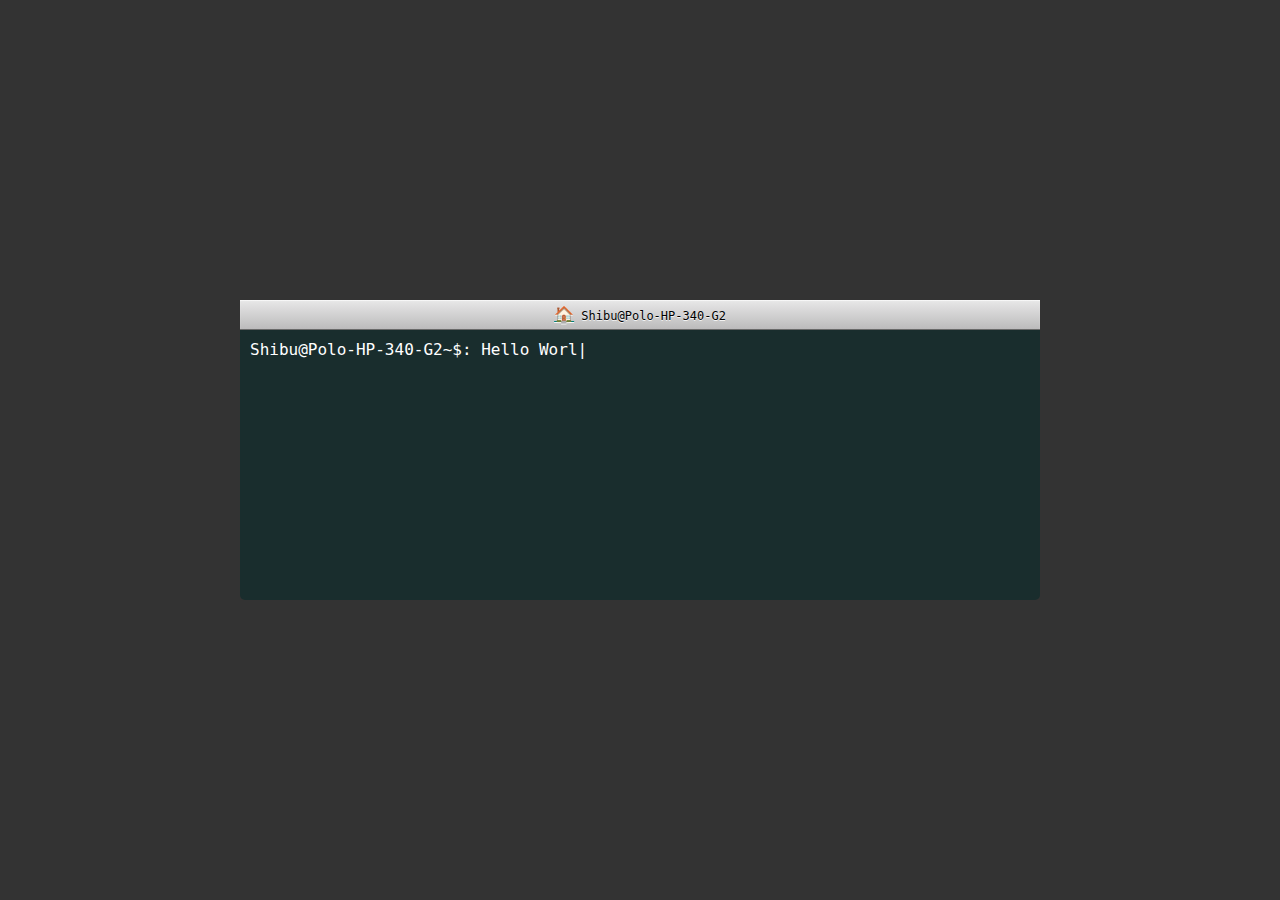
==== index.html @ ac328177 "added profile file" ====
<!DOCTYPE html>
<html lang="en">
<head>
  <meta charset="UTF-8">
  <meta name="robots" content="noindex">
  <meta http-equiv="X-UA-Compatible" content="IE=edge">
  <meta name="viewport" content="width=device-width, initial-scale=1">
  <title>Shibu Dev Polo</title>
  <link rel="stylesheet" type="text/css" href="common_src/style.css">
  <script src="common_src/typed.min.js"></script>
  <style>
  </style>
</head>
<body>
<div class="terminal">
  <div class="terminal_header">
    <a href="/">&#x1F3E0;</a> Shibu@Polo-HP-340-G2 
  </div>
  <div class="terminal_body">
    <div>
      <div id="typed-strings">
        <span>Hello World from <b>Shibu dev polo</b>.</span>
        <span>I am a Web Developer.</span>
        <span>I love to working with PHP and Laravel Framework. This is because single person can build enterprise level application using those technology. </span>
        <span>I love vue.js as frontend library. I love react.js and angular.js as well. But Vue is priority.</span>
        <span>Email: polodev10@gmail.com</span>
        <span>Thanks for visiting me.</span>
        <span>Good Day.</span>
        <span>Take care.</span>
      </div>
      <p>Shibu@Polo-HP-340-G2~$: <span id="text"></span></p>
    </div>
  </div>
</div>
<script>
  new Typed('#text', {
    stringsElement: '#typed-strings',
    loop: true,
    typeSpeed: 50,
  });
</script>
</body>
</html>
---- common_src/style.css ----
* {
  margin: 0;
  padding: 0;
}
body {
  background: #333;
  font-family: menlo, monaco, consolas,  monospace;
  font-size: 16px;
  height: 100vh;
  width: 100%;
  display: flex;
  justify-content: center;
  align-items: center;
}
.terminal {
  background: rgba(0, 39, 40, 0.5);
  width: 800px;
  height: 300px;
  color: white;
  border-radius: 5px;
}
.terminal_header {
  padding: 5px 0;
  font-size: 0.75em;
  text-align: center;
  text-shadow: rgba(255, 255, 255, 0.8) 0px 1px 0px;
  background-color: #f8f8f8;
  color: black;
  font-weight: 300;
  background-image: -webkit-linear-gradient(top, #e8e8e8, #bcbbbc);
  background-image: -moz-linear-gradient(top, #e8e8e8, #bcbbbc);
  background-image: linear-gradient(top, #e8e8e8, #bcbbbc);
  box-shadow: inset rgba(255, 255, 255, 0.7) 0px 1px 1px;
  border-bottom: #6a6a6a 1px solid;
}
.terminal_header a {
  color: teal;
  font-size: 16px;
}
.terminal_body {
  padding: 10px;
}
@media screen and (max-width: 960px) {
  .terminal {
    width: 460px;
    height: 400px;
  }
}
@media screen and (max-width: 480px) {
  .terminal {
    width: 300px;
    height: 400px;
  }
}
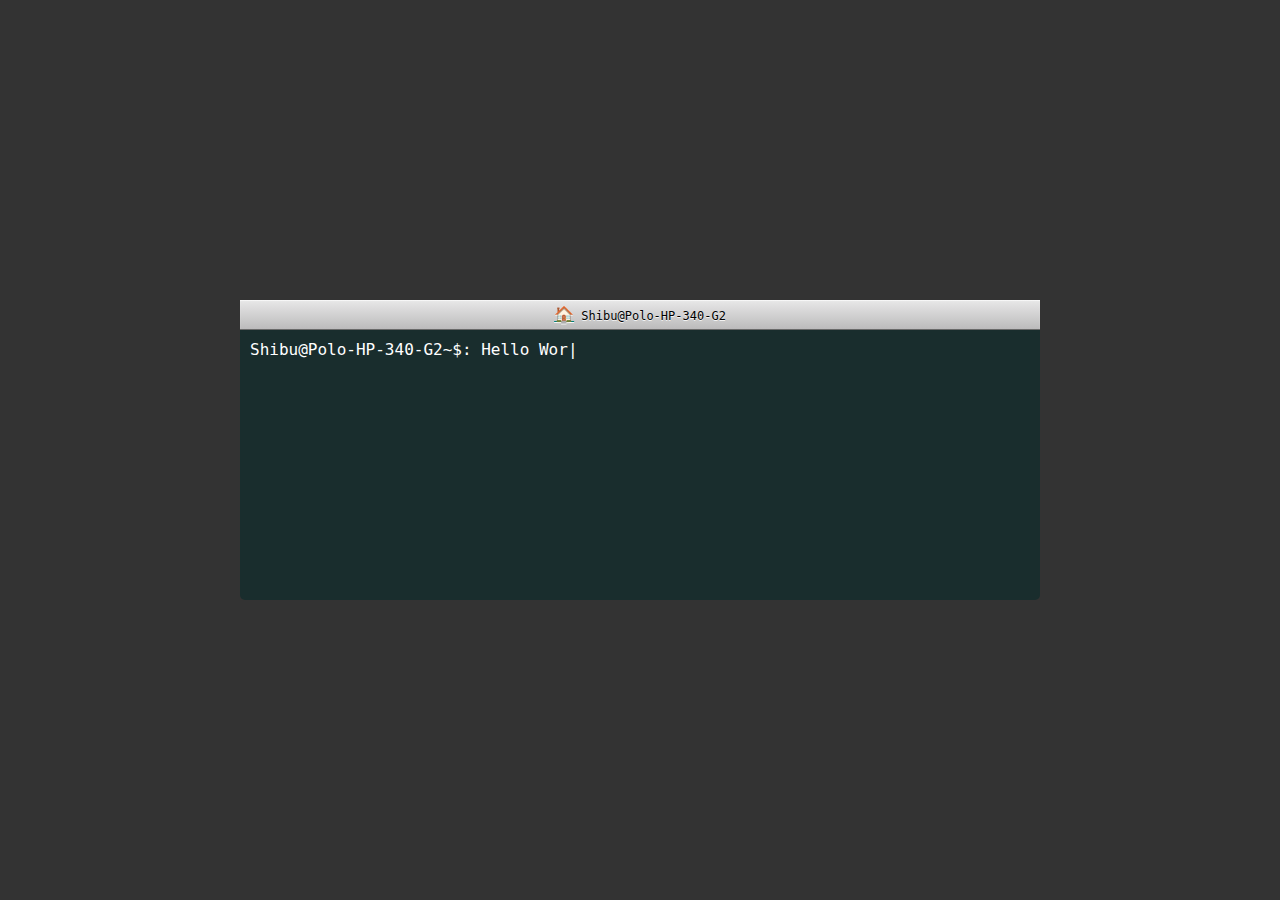
==== commit 0867ea61: "update readme.md" ====
--- a/index.html
+++ b/index.html
@@ -21,7 +21,7 @@
       <div id="typed-strings">
         <span>Hello World from <b>Shibu dev polo</b>.</span>
         <span>I am a Web Developer.</span>
-        <span>I love to working with PHP and Laravel Framework. This is because single person can build enterprise level application using those technology. </span>
+        <span>I love to work with PHP and Laravel Framework. This is because single person can build enterprise level application using those technology. </span>
         <span>I love vue.js as frontend library. I love react.js and angular.js as well. But Vue is priority.</span>
         <span>Email: polodev10@gmail.com</span>
         <span>Thanks for visiting me.</span>
